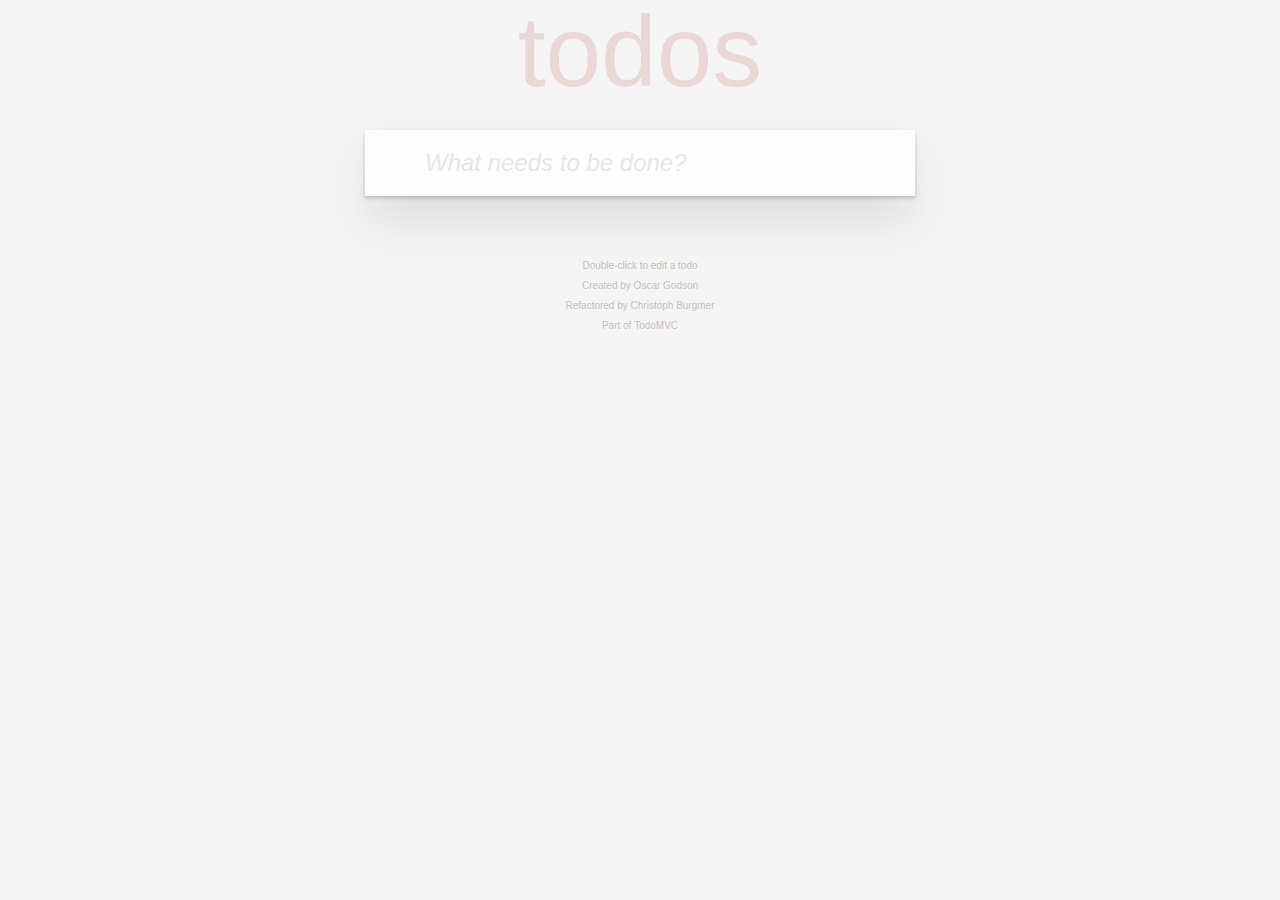
==== app/index.html @ 7d1db5e0 "Initial - simple todo app" ====
<!doctype html>
<html lang="en" data-framework="javascript">
	<head>
		<meta charset="utf-8">
		<title>VanillaJS • TodoMVC</title>
		<link rel="stylesheet" href="node_modules/todomvc-common/base.css">
		<link rel="stylesheet" href="node_modules/todomvc-app-css/index.css">
	</head>
	<body>
		<section class="todoapp">
			<header class="header">
				<h1>todos</h1>
				<input class="new-todo" placeholder="What needs to be done?" autofocus>
			</header>
			<section class="main">
				<input id="toggle-all" class="toggle-all" type="checkbox">
				<label for="toggle-all">Mark all as complete</label>
				<ul class="todo-list"></ul>
			</section>
			<footer class="footer">
				<span class="todo-count"></span>
				<ul class="filters">
					<li>
						<a href="#/" class="selected">All</a>
					</li>
					<li>
						<a href="#/active">Active</a>
					</li>
					<li>
						<a href="#/completed">Completed</a>
					</li>
				</ul>
				<button class="clear-completed">Clear completed</button>
			</footer>
		</section>
		<footer class="info">
			<p>Double-click to edit a todo</p>
			<p>Created by <a href="http://twitter.com/oscargodson">Oscar Godson</a></p>
			<p>Refactored by <a href="https://github.com/cburgmer">Christoph Burgmer</a></p>
			<p>Part of <a href="http://todomvc.com">TodoMVC</a></p>
		</footer>
		<script src="node_modules/todomvc-common/base.js"></script>
		<script src="js/helpers.js"></script>
		<script src="js/store.js"></script>
		<script src="js/model.js"></script>
		<script src="js/template.js"></script>
		<script src="js/view.js"></script>
		<script src="js/controller.js"></script>
		<script src="js/app.js"></script>
	</body>
</html>
---- app/node_modules/todomvc-common/base.css ----
hr {
	margin: 20px 0;
	border: 0;
	border-top: 1px dashed #c5c5c5;
	border-bottom: 1px dashed #f7f7f7;
}

.learn a {
	font-weight: normal;
	text-decoration: none;
	color: #b83f45;
}

.learn a:hover {
	text-decoration: underline;
	color: #787e7e;
}

.learn h3,
.learn h4,
.learn h5 {
	margin: 10px 0;
	font-weight: 500;
	line-height: 1.2;
	color: #000;
}

.learn h3 {
	font-size: 24px;
}

.learn h4 {
	font-size: 18px;
}

.learn h5 {
	margin-bottom: 0;
	font-size: 14px;
}

.learn ul {
	padding: 0;
	margin: 0 0 30px 25px;
}

.learn li {
	line-height: 20px;
}

.learn p {
	font-size: 15px;
	font-weight: 300;
	line-height: 1.3;
	margin-top: 0;
	margin-bottom: 0;
}

#issue-count {
	display: none;
}

.quote {
	border: none;
	margin: 20px 0 60px 0;
}

.quote p {
	font-style: italic;
}

.quote p:before {
	content: '“';
	font-size: 50px;
	opacity: .15;
	position: absolute;
	top: -20px;
	left: 3px;
}

.quote p:after {
	content: '”';
	font-size: 50px;
	opacity: .15;
	position: absolute;
	bottom: -42px;
	right: 3px;
}

.quote footer {
	position: absolute;
	bottom: -40px;
	right: 0;
}

.quote footer img {
	border-radius: 3px;
}

.quote footer a {
	margin-left: 5px;
	vertical-align: middle;
}

.speech-bubble {
	position: relative;
	padding: 10px;
	background: rgba(0, 0, 0, .04);
	border-radius: 5px;
}

.speech-bubble:after {
	content: '';
	position: absolute;
	top: 100%;
	right: 30px;
	border: 13px solid transparent;
	border-top-color: rgba(0, 0, 0, .04);
}

.learn-bar > .learn {
	position: absolute;
	width: 272px;
	top: 8px;
	left: -300px;
	padding: 10px;
	border-radius: 5px;
	background-color: rgba(255, 255, 255, .6);
	transition-property: left;
	transition-duration: 500ms;
}

@media (min-width: 899px) {
	.learn-bar {
		width: auto;
		padding-left: 300px;
	}

	.learn-bar > .learn {
		left: 8px;
	}
}
---- app/node_modules/todomvc-app-css/index.css ----
html,
body {
	margin: 0;
	padding: 0;
}

button {
	margin: 0;
	padding: 0;
	border: 0;
	background: none;
	font-size: 100%;
	vertical-align: baseline;
	font-family: inherit;
	font-weight: inherit;
	color: inherit;
	-webkit-appearance: none;
	appearance: none;
	-webkit-font-smoothing: antialiased;
	-moz-osx-font-smoothing: grayscale;
}

body {
	font: 14px 'Helvetica Neue', Helvetica, Arial, sans-serif;
	line-height: 1.4em;
	background: #f5f5f5;
	color: #4d4d4d;
	min-width: 230px;
	max-width: 550px;
	margin: 0 auto;
	-webkit-font-smoothing: antialiased;
	-moz-osx-font-smoothing: grayscale;
	font-weight: 300;
}

:focus {
	outline: 0;
}

.hidden {
	display: none;
}

.todoapp {
	background: #fff;
	margin: 130px 0 40px 0;
	position: relative;
	box-shadow: 0 2px 4px 0 rgba(0, 0, 0, 0.2),
	            0 25px 50px 0 rgba(0, 0, 0, 0.1);
}

.todoapp input::-webkit-input-placeholder {
	font-style: italic;
	font-weight: 300;
	color: #e6e6e6;
}

.todoapp input::-moz-placeholder {
	font-style: italic;
	font-weight: 300;
	color: #e6e6e6;
}

.todoapp input::input-placeholder {
	font-style: italic;
	font-weight: 300;
	color: #e6e6e6;
}

.todoapp h1 {
	position: absolute;
	top: -155px;
	width: 100%;
	font-size: 100px;
	font-weight: 100;
	text-align: center;
	color: rgba(175, 47, 47, 0.15);
	-webkit-text-rendering: optimizeLegibility;
	-moz-text-rendering: optimizeLegibility;
	text-rendering: optimizeLegibility;
}

.new-todo,
.edit {
	position: relative;
	margin: 0;
	width: 100%;
	font-size: 24px;
	font-family: inherit;
	font-weight: inherit;
	line-height: 1.4em;
	border: 0;
	color: inherit;
	padding: 6px;
	border: 1px solid #999;
	box-shadow: inset 0 -1px 5px 0 rgba(0, 0, 0, 0.2);
	box-sizing: border-box;
	-webkit-font-smoothing: antialiased;
	-moz-osx-font-smoothing: grayscale;
}

.new-todo {
	padding: 16px 16px 16px 60px;
	border: none;
	background: rgba(0, 0, 0, 0.003);
	box-shadow: inset 0 -2px 1px rgba(0,0,0,0.03);
}

.main {
	position: relative;
	z-index: 2;
	border-top: 1px solid #e6e6e6;
}

.toggle-all {
	width: 1px;
	height: 1px;
	border: none; /* Mobile Safari */
	opacity: 0;
	position: absolute;
	right: 100%;
	bottom: 100%;
}

.toggle-all + label {
	width: 60px;
	height: 34px;
	font-size: 0;
	position: absolute;
	top: -52px;
	left: -13px;
	-webkit-transform: rotate(90deg);
	transform: rotate(90deg);
}

.toggle-all + label:before {
	content: '❯';
	font-size: 22px;
	color: #e6e6e6;
	padding: 10px 27px 10px 27px;
}

.toggle-all:checked + label:before {
	color: #737373;
}

.todo-list {
	margin: 0;
	padding: 0;
	list-style: none;
}

.todo-list li {
	position: relative;
	font-size: 24px;
	border-bottom: 1px solid #ededed;
}

.todo-list li:last-child {
	border-bottom: none;
}

.todo-list li.editing {
	border-bottom: none;
	padding: 0;
}

.todo-list li.editing .edit {
	display: block;
	width: 506px;
	padding: 12px 16px;
	margin: 0 0 0 43px;
}

.todo-list li.editing .view {
	display: none;
}

.todo-list li .toggle {
	text-align: center;
	width: 40px;
	/* auto, since non-WebKit browsers doesn't support input styling */
	height: auto;
	position: absolute;
	top: 0;
	bottom: 0;
	margin: auto 0;
	border: none; /* Mobile Safari */
	-webkit-appearance: none;
	appearance: none;
}

.todo-list li .toggle {
	opacity: 0;
}

.todo-list li .toggle + label {
	/*
		Firefox requires `#` to be escaped - https://bugzilla.mozilla.org/show_bug.cgi?id=922433
		IE and Edge requires *everything* to be escaped to render, so we do that instead of just the `#` - https://developer.microsoft.com/en-us/microsoft-edge/platform/issues/7157459/
	*/
	background-image: url('data:image/svg+xml;utf8,%3Csvg%20xmlns%3D%22http%3A//www.w3.org/2000/svg%22%20width%3D%2240%22%20height%3D%2240%22%20viewBox%3D%22-10%20-18%20100%20135%22%3E%3Ccircle%20cx%3D%2250%22%20cy%3D%2250%22%20r%3D%2250%22%20fill%3D%22none%22%20stroke%3D%22%23ededed%22%20stroke-width%3D%223%22/%3E%3C/svg%3E');
	background-repeat: no-repeat;
	background-position: center left;
}

.todo-list li .toggle:checked + label {
	background-image: url('data:image/svg+xml;utf8,%3Csvg%20xmlns%3D%22http%3A//www.w3.org/2000/svg%22%20width%3D%2240%22%20height%3D%2240%22%20viewBox%3D%22-10%20-18%20100%20135%22%3E%3Ccircle%20cx%3D%2250%22%20cy%3D%2250%22%20r%3D%2250%22%20fill%3D%22none%22%20stroke%3D%22%23bddad5%22%20stroke-width%3D%223%22/%3E%3Cpath%20fill%3D%22%235dc2af%22%20d%3D%22M72%2025L42%2071%2027%2056l-4%204%2020%2020%2034-52z%22/%3E%3C/svg%3E');
}

.todo-list li label {
	word-break: break-all;
	padding: 15px 15px 15px 60px;
	display: block;
	line-height: 1.2;
	transition: color 0.4s;
}

.todo-list li.completed label {
	color: #d9d9d9;
	text-decoration: line-through;
}

.todo-list li .destroy {
	display: none;
	position: absolute;
	top: 0;
	right: 10px;
	bottom: 0;
	width: 40px;
	height: 40px;
	margin: auto 0;
	font-size: 30px;
	color: #cc9a9a;
	margin-bottom: 11px;
	transition: color 0.2s ease-out;
}

.todo-list li .destroy:hover {
	color: #af5b5e;
}

.todo-list li .destroy:after {
	content: '×';
}

.todo-list li:hover .destroy {
	display: block;
}

.todo-list li .edit {
	display: none;
}

.todo-list li.editing:last-child {
	margin-bottom: -1px;
}

.footer {
	color: #777;
	padding: 10px 15px;
	height: 20px;
	text-align: center;
	border-top: 1px solid #e6e6e6;
}

.footer:before {
	content: '';
	position: absolute;
	right: 0;
	bottom: 0;
	left: 0;
	height: 50px;
	overflow: hidden;
	box-shadow: 0 1px 1px rgba(0, 0, 0, 0.2),
	            0 8px 0 -3px #f6f6f6,
	            0 9px 1px -3px rgba(0, 0, 0, 0.2),
	            0 16px 0 -6px #f6f6f6,
	            0 17px 2px -6px rgba(0, 0, 0, 0.2);
}

.todo-count {
	float: left;
	text-align: left;
}

.todo-count strong {
	font-weight: 300;
}

.filters {
	margin: 0;
	padding: 0;
	list-style: none;
	position: absolute;
	right: 0;
	left: 0;
}

.filters li {
	display: inline;
}

.filters li a {
	color: inherit;
	margin: 3px;
	padding: 3px 7px;
	text-decoration: none;
	border: 1px solid transparent;
	border-radius: 3px;
}

.filters li a:hover {
	border-color: rgba(175, 47, 47, 0.1);
}

.filters li a.selected {
	border-color: rgba(175, 47, 47, 0.2);
}

.clear-completed,
html .clear-completed:active {
	float: right;
	position: relative;
	line-height: 20px;
	text-decoration: none;
	cursor: pointer;
}

.clear-completed:hover {
	text-decoration: underline;
}

.info {
	margin: 65px auto 0;
	color: #bfbfbf;
	font-size: 10px;
	text-shadow: 0 1px 0 rgba(255, 255, 255, 0.5);
	text-align: center;
}

.info p {
	line-height: 1;
}

.info a {
	color: inherit;
	text-decoration: none;
	font-weight: 400;
}

.info a:hover {
	text-decoration: underline;
}

/*
	Hack to remove background from Mobile Safari.
	Can't use it globally since it destroys checkboxes in Firefox
*/
@media screen and (-webkit-min-device-pixel-ratio:0) {
	.toggle-all,
	.todo-list li .toggle {
		background: none;
	}

	.todo-list li .toggle {
		height: 40px;
	}
}

@media (max-width: 430px) {
	.footer {
		height: 50px;
	}

	.filters {
		bottom: 10px;
	}
}
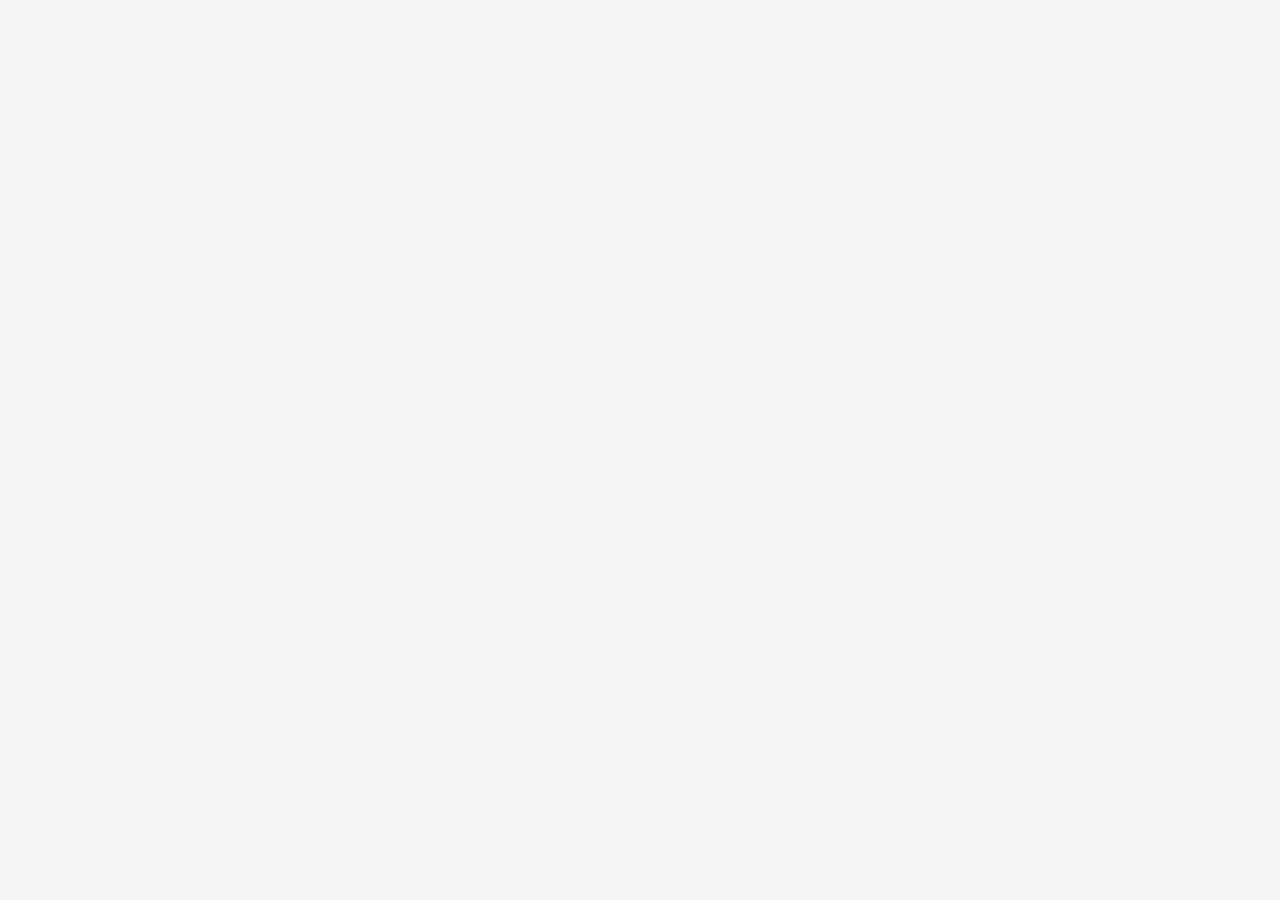
==== commit 45ef033d: "Implement sign in sign out" ====
--- a/app/index.html
+++ b/app/index.html
@@ -3,13 +3,33 @@
 	<head>
 		<meta charset="utf-8">
 		<title>VanillaJS • TodoMVC</title>
+
+		<!-- Firebase App (the core Firebase SDK) is always required and must be listed first -->
+		<script src="https://www.gstatic.com/firebasejs/8.0.0/firebase-app.js"></script>
+
+		<!-- Add Firebase products that you want to use -->
+		<script src="https://www.gstatic.com/firebasejs/8.0.0/firebase-auth.js"></script>
+		<script src="https://www.gstatic.com/firebasejs/8.0.0/firebase-database.js"></script>
+
+		<script src="js/demo/firebase-init.js"></script>
+		<script src="https://www.gstatic.com/firebasejs/ui/4.6.1/firebase-ui-auth.js"></script>
+
 		<link rel="stylesheet" href="node_modules/todomvc-common/base.css">
 		<link rel="stylesheet" href="node_modules/todomvc-app-css/index.css">
+		<link type="text/css" rel="stylesheet" href="https://www.gstatic.com/firebasejs/ui/4.6.1/firebase-ui-auth.css" />
+		<link rel="stylesheet" href="css/demo.css">
 	</head>
 	<body>
+		<div id="landing-content" style="display:none;">
+			<h3>Welcome to the ComfyCon Firebase Database Security Demo App</h3>
+			<div id="firebaseui-auth-container"><div id="loader">Please wait...</div></div>
+			<p><button id="btn-sign-up" class="demo-button">Create a new account</button></p>
+		</div>
+
+		<div id="main-content" style="display:none;">
 		<section class="todoapp">
 			<header class="header">
-				<h1>todos</h1>
+				<h1 class="demo" id="user-title">todos</h1>
 				<input class="new-todo" placeholder="What needs to be done?" autofocus>
 			</header>
 			<section class="main">
@@ -38,7 +58,9 @@
 			<p>Created by <a href="http://twitter.com/oscargodson">Oscar Godson</a></p>
 			<p>Refactored by <a href="https://github.com/cburgmer">Christoph Burgmer</a></p>
 			<p>Part of <a href="http://todomvc.com">TodoMVC</a></p>
+			<p class="demo"><button id="btn-sign-out" class="demo-button">Logout</button></p>
 		</footer>
+		</div>
 		<script src="node_modules/todomvc-common/base.js"></script>
 		<script src="js/helpers.js"></script>
 		<script src="js/store.js"></script>
@@ -47,5 +69,6 @@
 		<script src="js/view.js"></script>
 		<script src="js/controller.js"></script>
 		<script src="js/app.js"></script>
+		<script src="js/demo/firebaseui-init.js"></script>
 	</body>
 </html>
--- a/app/css/demo.css
+++ b/app/css/demo.css
@@ -0,0 +1,24 @@
+.demo-button,
+html .demo-button:active {
+	/* float: right;
+	position: relative;
+	line-height: 20px; */
+	text-decoration: none;
+	cursor: pointer;
+}
+
+.demo-button:hover {
+	text-decoration: underline;
+}
+
+.demo {
+  color: darkblue;
+  font-weight: 500;
+}
+
+h1.demo {
+  color: darkblue;
+  font-size: 24px;
+  font-weight: bold;
+  top: -79px;
+}